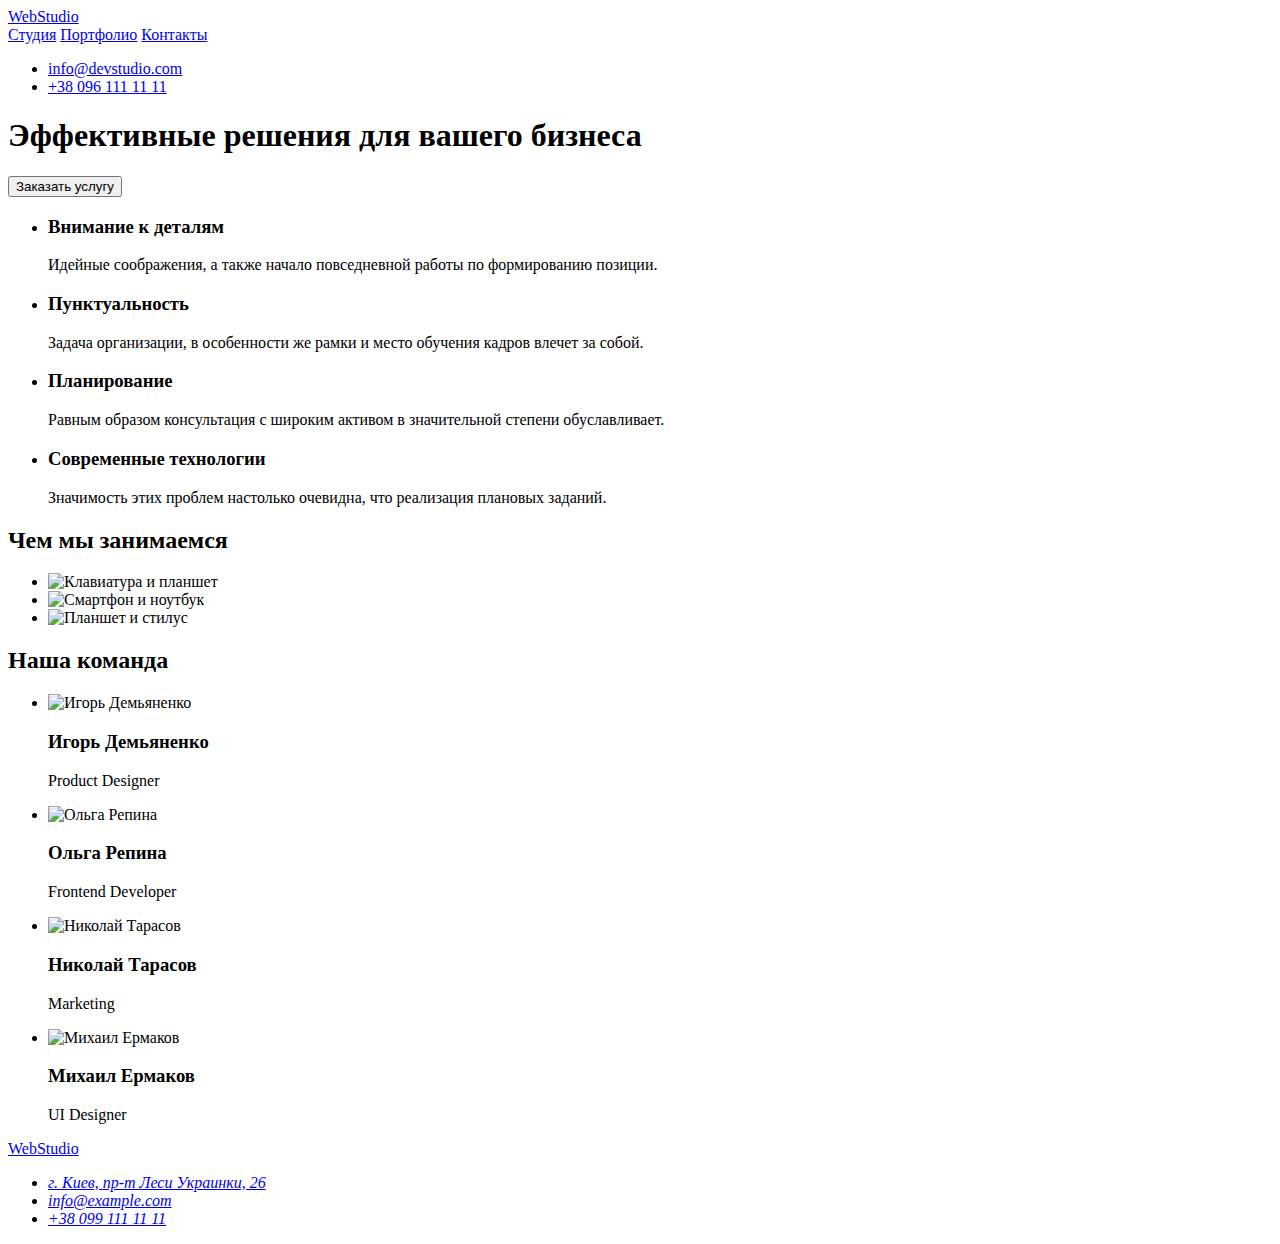
==== index.html @ 97f5bcec "goit-markup-hw-02" ====
<!DOCTYPE html>
<html lang="ru">
  <head>
    <meta charset="UTF-8" />
    <meta http-equiv="X-UA-Compatible" content="IE=edge" />
    <meta name="viewport" content="width=device-width, initial-scale=1.0" />
    <link rel="preconnect" href="https://fonts.googleapis.com" />
    <link rel="preconnect" href="https://fonts.gstatic.com" crossorigin />
    <link
      href="https://fonts.googleapis.com/css2?family=Raleway:wght@700&family=Roboto:wght@400;500;700;900&display=swap"
      rel="stylesheet"
    />
    <link rel="stylesheet" href="../goit-markup-hw-02/css/styles.css" />
    <title>Студия</title>
  </head>
  <body>
    <header>
      <a href="#" class="header-logo"><span>Web</span>Studio</a>
      <nav class="nav-menu">
        <a href="../goit-markup-hw-02/index.html" class="studio">Студия</a>
        <a href="../goit-markup-hw-02/portfolio.html" class="portfolio"
          >Портфолио</a
        >
        <a href="#" class="contacts">Контакты</a>
      </nav>
      <ul class="header-contact-list">
        <li class="header-mail">
          <a href="mailto:info@devstudio.com" class="header-link"
            >info@devstudio.com</a
          >
        </li>
        <li class="header-tel">
          <a href="tel:+380961111111" class="header-link">+38 096 111 11 11</a>
        </li>
      </ul>
    </header>
    <main>
      <section class="studio-background">
        <h1>Эффективные решения для вашего бизнеса</h1>
        <button type="button" class="studio-button">Заказать услугу</button>
      </section>
      <section class="features">
        <ul>
          <li>
            <h3>Внимание к деталям</h3>
            <p>
              Идейные соображения, а также начало повседневной работы по
              формированию позиции.
            </p>
          </li>
          <li>
            <h3>Пунктуальность</h3>
            <p>
              Задача организации, в особенности же рамки и место обучения кадров
              влечет за собой.
            </p>
          </li>
          <li>
            <h3>Планирование</h3>
            <p>
              Равным образом консультация с широким активом в значительной
              степени обуславливает.
            </p>
          </li>
          <li>
            <h3>Современные технологии</h3>
            <p>
              Значимость этих проблем настолько очевидна, что реализация
              плановых заданий.
            </p>
          </li>
        </ul>
      </section>
      <section class="work">
        <h2>Чем мы занимаемся</h2>
        <ul>
          <li>
            <img
              src="../goit-markup-hw-01/images/box1.jpg"
              alt="Клавиатура и планшет"
              width="370"
              height="294"
            />
          </li>
          <li>
            <img
              src="../goit-markup-hw-01/images/box2.jpg"
              alt="Смартфон и ноутбук"
              width="370"
              height="294"
            />
          </li>
          <li>
            <img
              src="../goit-markup-hw-01/images/box3.jpg"
              alt="Планшет и стилус"
              width="370"
              height="294"
            />
          </li>
        </ul>
      </section>
      <section class="team">
        <h2>Наша команда</h2>
        <ul>
          <li>
            <img
              src="../goit-markup-hw-01/images/card1.jpg"
              alt="Игорь Демьяненко"
              width="270"
              height="260"
            />
            <h3>Игорь Демьяненко</h3>
            <p>Product Designer</p>
          </li>
          <li>
            <img
              src="../goit-markup-hw-01/images/card2.jpg"
              alt="Ольга Репина"
              width="270"
              height="260"
            />
            <h3>Ольга Репина</h3>
            <p>Frontend Developer</p>
          </li>
          <li>
            <img
              src="../goit-markup-hw-01/images/card3.jpg"
              alt="Николай Тарасов"
              width="270"
              height="260"
            />
            <h3>Николай Тарасов</h3>
            <p>Marketing</p>
          </li>
          <li>
            <img
              src="../goit-markup-hw-01/images/card4.jpg"
              alt="Михаил Ермаков"
              width="270"
              height="260"
            />
            <h3>Михаил Ермаков</h3>
            <p>UI Designer</p>
          </li>
        </ul>
      </section>
    </main>
    <footer>
      <a href="#" class="footer-logo"><span>Web</span>Studio</a>
      <address>
        <ul class="footer-contact-list">
          <li class="footer-address">
            <a href="https://goo.gl/maps/nCq8qq3PMDV5uHNq9"
              >г. Киев, пр-т Леси Украинки, 26</a
            >
          </li>
          <li class="footer-mail">
            <a href="mailto:info@example.com">info@example.com</a>
          </li>
          <li class="footer-tel">
            <a href="tel:+380991111111">+38 099 111 11 11</a>
          </li>
        </ul>
      </address>
    </footer>
  </body>
</html>
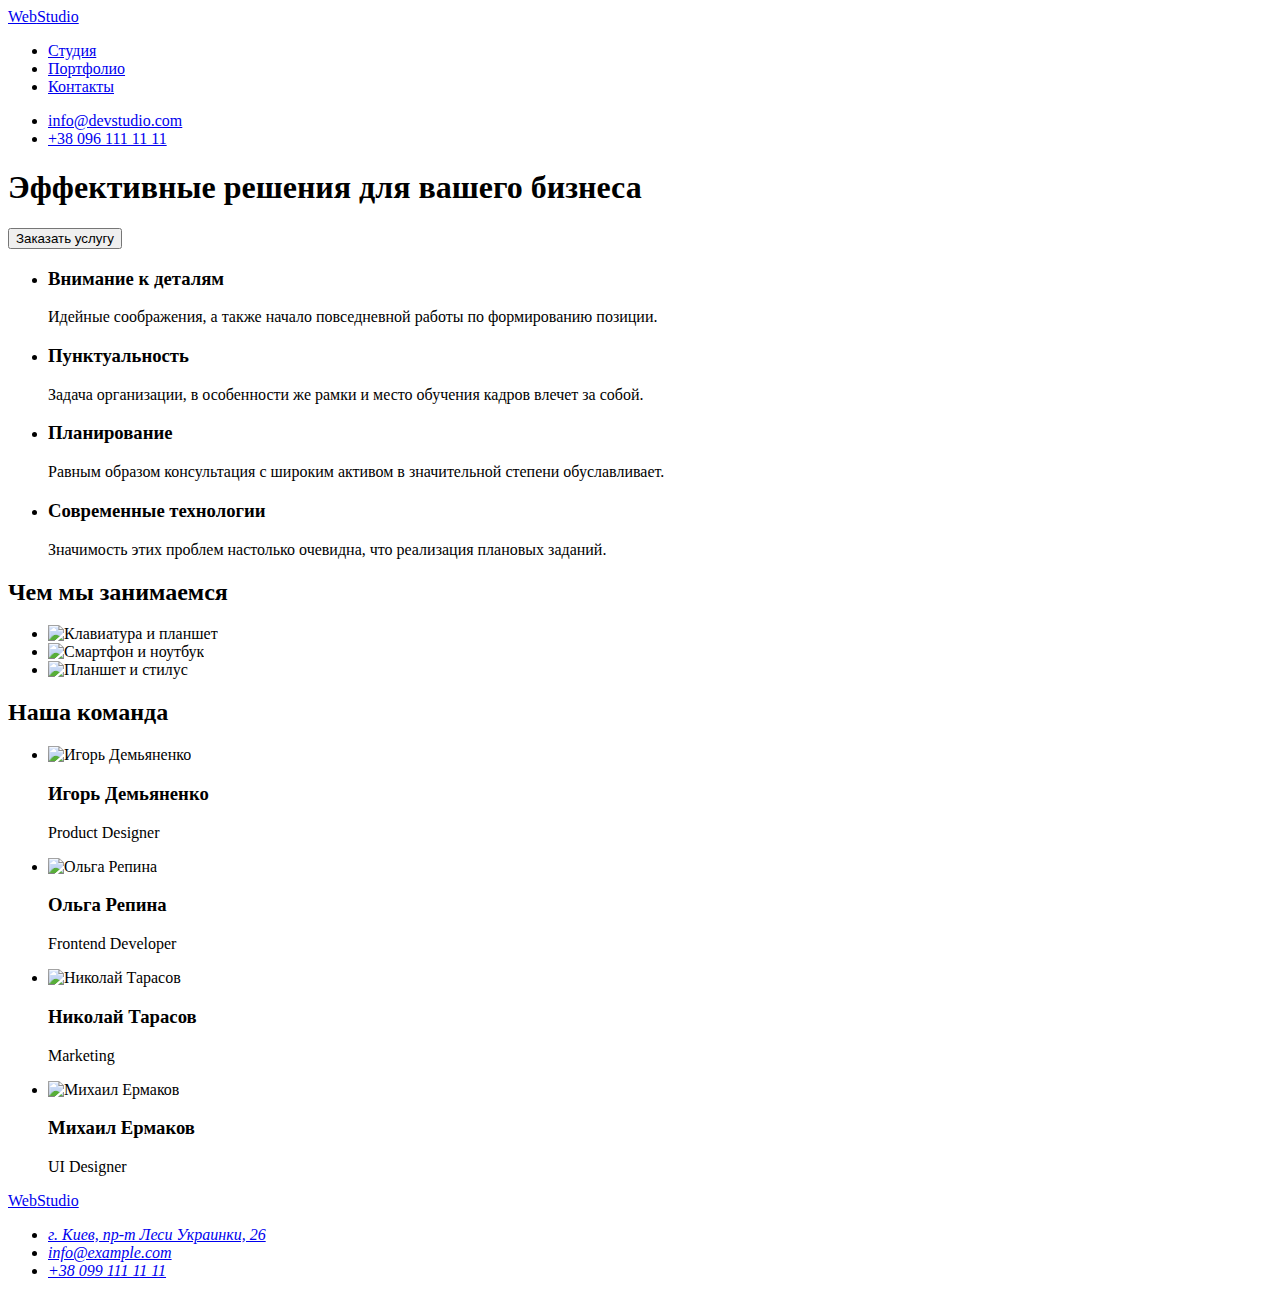
==== commit 26e05f43: "goit-markup-hw-02" ====
--- a/index.html
+++ b/index.html
@@ -16,17 +16,23 @@
   <body>
     <header>
       <a href="#" class="header-logo"><span>Web</span>Studio</a>
-      <nav class="nav-menu">
-        <a href="../goit-markup-hw-02/index.html" class="studio">Студия</a>
-        <a href="../goit-markup-hw-02/portfolio.html" class="portfolio"
-          >Портфолио</a
-        >
-        <a href="#" class="contacts">Контакты</a>
+      <nav>
+        <ul>
+          <li>
+            <a href="../goit-markup-hw-02/index.html" class="studio">Студия</a>
+          </li>
+          <li>
+            <a href="../goit-markup-hw-02/portfolio.html" class="portfolio"
+              >Портфолио</a
+            >
+          </li>
+          <li><a href="#" class="contacts">Контакты</a></li>
+        </ul>
       </nav>
       <ul class="header-contact-list">
         <li class="header-mail">
           <a href="mailto:info@devstudio.com" class="header-link"
-            >info@devstudio.com</a
+            ><span lang="en">info@devstudio.com</span></a
           >
         </li>
         <li class="header-tel">
@@ -102,7 +108,7 @@
       </section>
       <section class="team">
         <h2>Наша команда</h2>
-        <ul>
+        <ul class="team-list">
           <li>
             <img
               src="../goit-markup-hw-01/images/card1.jpg"
@@ -111,7 +117,7 @@
               height="260"
             />
             <h3>Игорь Демьяненко</h3>
-            <p>Product Designer</p>
+            <p lang="en">Product Designer</p>
           </li>
           <li>
             <img
@@ -121,7 +127,7 @@
               height="260"
             />
             <h3>Ольга Репина</h3>
-            <p>Frontend Developer</p>
+            <p lang="en">Frontend Developer</p>
           </li>
           <li>
             <img
@@ -131,7 +137,7 @@
               height="260"
             />
             <h3>Николай Тарасов</h3>
-            <p>Marketing</p>
+            <p lang="en">Marketing</p>
           </li>
           <li>
             <img
@@ -141,7 +147,7 @@
               height="260"
             />
             <h3>Михаил Ермаков</h3>
-            <p>UI Designer</p>
+            <p lang="en">UI Designer</p>
           </li>
         </ul>
       </section>
@@ -150,16 +156,20 @@
       <a href="#" class="footer-logo"><span>Web</span>Studio</a>
       <address>
         <ul class="footer-contact-list">
-          <li class="footer-address">
-            <a href="https://goo.gl/maps/nCq8qq3PMDV5uHNq9"
+          <li>
+            <a
+              href="https://goo.gl/maps/nCq8qq3PMDV5uHNq9"
+              class="footer-address"
               >г. Киев, пр-т Леси Украинки, 26</a
             >
           </li>
-          <li class="footer-mail">
-            <a href="mailto:info@example.com">info@example.com</a>
+          <li>
+            <a href="mailto:info@example.com" class="footer-mail"
+              ><span lang="en">info@example.com</span></a
+            >
           </li>
-          <li class="footer-tel">
-            <a href="tel:+380991111111">+38 099 111 11 11</a>
+          <li>
+            <a href="tel:+380991111111" class="footer-tel">+38 099 111 11 11</a>
           </li>
         </ul>
       </address>
